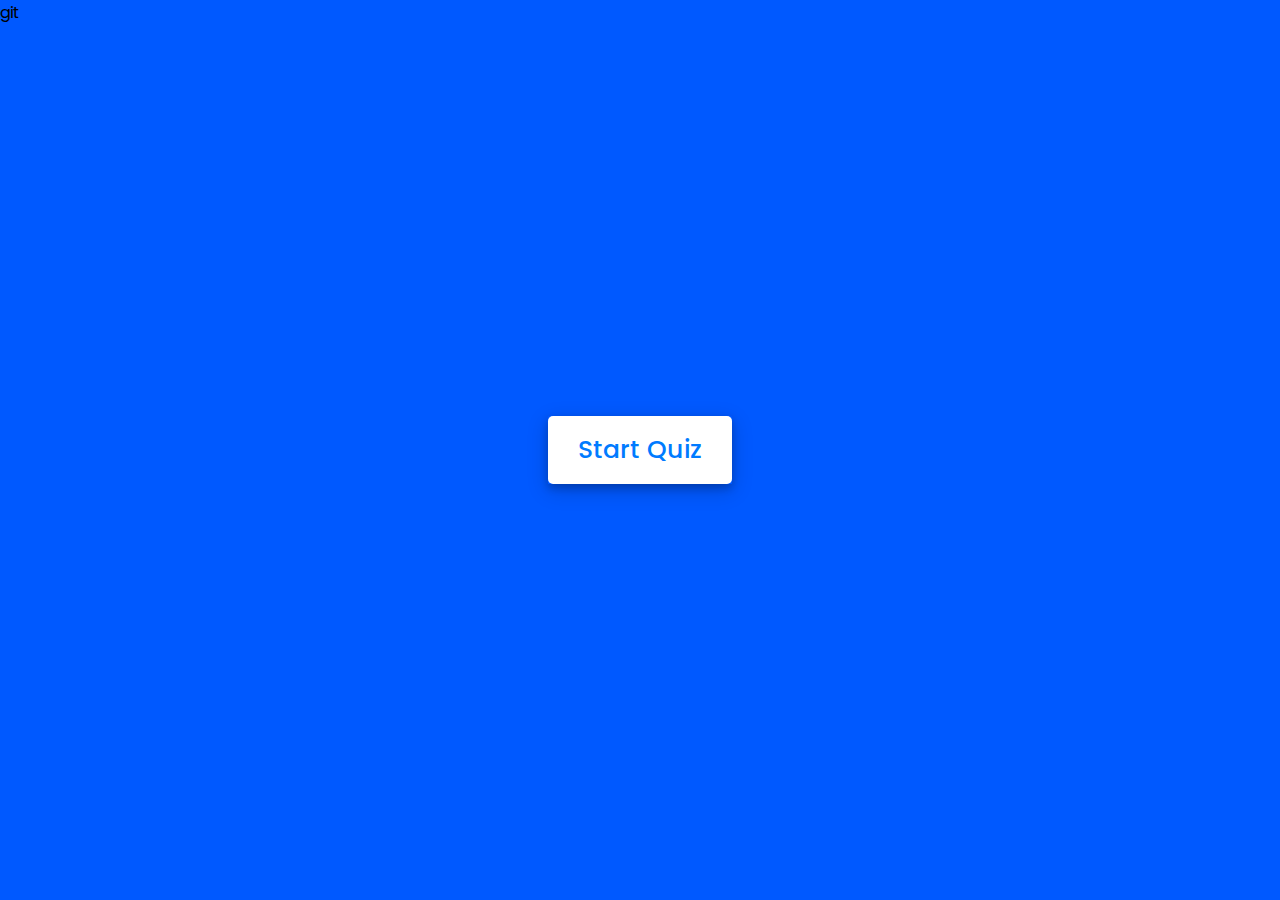
==== Qizz/index.html @ 404da405 "Quizz" ====
<!DOCTYPE html>
<html lang="en">
<head>
    <meta charset="UTF-8">
    <meta name="viewport" content="width=device-width, initial-scale=1.0">
    <title>Quiz</title>
    <link rel="stylesheet" href="style.css">
    <!-- FontAweome CDN Link for Icons -->
    <link rel="stylesheet" href="https://cdnjs.cloudflare.com/ajax/libs/font-awesome/5.15.3/css/all.min.css"/>
</head>
<body>
    <div class="start_btn"><button>Start Quiz</button></div>

    <div class="info_box">
        <div class="info-title"><span>Some Rules of this Quiz</span></div>
        <div class="info-list">
            <div class="info">1. You will have only <span>15 seconds</span> per each question.</div>
            <div class="info">2. Once you select your answer, it can't be undone.</div>
            <div class="info">3. You can't select any option once time goes off.</div>
            <div class="info">4. You can't exit from the Quiz while you're playing.</div>
            <div class="info">5. You'll get points on the basis of your correct answers.</div>
        </div>
        <div class="buttons">
            <button class="quit">Exit Quiz</button>
            <button class="restart">Continue</button>
        </div>
    </div>git 

    <!-- Quiz Box -->
    <div class="quiz_box">
        <header>
            <div class="title">Quiz</div>
            <div class="timer">
                <div class="time_left_txt">Time Left</div>
                <div class="timer_sec">15</div>
            </div>
            <div class="time_line"></div>
        </header>
        <section>
            <div class="que_text">
                <!-- Here I've inserted question from JavaScript -->
            </div>
            <div class="option_list">
                <!-- Here I've inserted options from JavaScript -->
            </div>
        </section>

        <!-- footer of Quiz Box -->
        <footer>
            <div class="total_que">
                <!-- Question Count Number from JavaScript -->
            </div>
            <button class="next_btn">Next Que</button>
        </footer>
    </div>

    <!-- Result Box -->
    <div class="result_box">
        <div class="icon">
            <i class="fas fa-crown"></i>
        </div>
        <div class="complete_text">You've completed the Quiz!</div>
        <div class="score_text">
            <!-- Here I've inserted Score Result from JavaScript -->
        </div>
        <div class="buttons">
            <button class="restart">Replay Quiz</button>
            <button class="quit">Quit Quiz</button>
        </div>
    </div>

    <!-- Questions and Options only -->
    <script src="questions.js"></script>

    <!-- coded all Quiz Codes -->
    <script src="script.js"></script>

</body>
</html>
</html>
---- Qizz/style.css ----
@import url('https://fonts.googleapis.com/css2?family=Poppins:wght@200;300;400;500;600;700&display=swap');
*{
    margin: 0;
    padding: 0;
    box-sizing: border-box;
    font-family: 'Poppins', sans-serif;
}

body{
    background: #0059ff;
}

::selection{
    color: #fff;
    background: #007bff;
}

.start_btn,
.info_box,
.quiz_box,
.result_box{
    position: absolute;
    top: 50%;
    left: 50%;
    transform: translate(-50%, -50%);
    box-shadow: 0 4px 8px 0 rgba(0, 0, 0, 0.2), 
                0 6px 20px 0 rgba(0, 0, 0, 0.19);
}

.info_box.activeInfo,
.quiz_box.activeQuiz,
.result_box.activeResult{
    opacity: 1;
    z-index: 5;
    pointer-events: auto;
    transform: translate(-50%, -50%) scale(1);
}

.start_btn button{
    font-size: 25px;
    font-weight: 500;
    color: #007bff;
    padding: 15px 30px;
    outline: none;
    border: none;
    border-radius: 5px;
    background: #fff;
    cursor: pointer;
}

.info_box{
    width: 540px;
    background: #fff;
    border-radius: 5px;
    transform: translate(-50%, -50%) scale(0.9);
    opacity: 0;
    pointer-events: none;
    transition: all 0.3s ease;
}

.info_box .info-title{
    height: 60px;
    width: 100%;
    border-bottom: 1px solid lightgrey;
    display: flex;
    align-items: center;
    padding: 0 30px;
    border-radius: 5px 5px 0 0;
    font-size: 20px;
    font-weight: 600;
}

.info_box .info-list{
    padding: 15px 30px;
}

.info_box .info-list .info{
    margin: 5px 0;
    font-size: 17px;
}

.info_box .info-list .info span{
    font-weight: 600;
    color: #007bff;
}
.info_box .buttons{
    height: 60px;
    display: flex;
    align-items: center;
    justify-content: flex-end;
    padding: 0 30px;
    border-top: 1px solid lightgrey;
}

.info_box .buttons button{
    margin: 0 5px;
    height: 40px;
    width: 100px;
    font-size: 16px;
    font-weight: 500;
    cursor: pointer;
    border: none;
    outline: none;
    border-radius: 5px;
    border: 1px solid #007bff;
    transition: all 0.3s ease;
}

.quiz_box{
    width: 550px;
    background: #fff;
    border-radius: 5px;
    transform: translate(-50%, -50%) scale(0.9);
    opacity: 0;
    pointer-events: none;
    transition: all 0.3s ease;
}

.quiz_box header{
    position: relative;
    z-index: 2;
    height: 70px;
    padding: 0 30px;
    background: #fff;
    border-radius: 5px 5px 0 0;
    display: flex;
    align-items: center;
    justify-content: space-between;
    box-shadow: 0px 3px 5px 1px rgba(0,0,0,0.1);
}

.quiz_box header .title{
    font-size: 20px;
    font-weight: 600;
}

.quiz_box header .timer{
    color: #004085;
    background: #cce5ff;
    border: 1px solid #b8daff;
    height: 45px;
    padding: 0 8px;
    border-radius: 5px;
    display: flex;
    align-items: center;
    justify-content: space-between;
    width: 145px;
}

.quiz_box header .timer .time_left_txt{
    font-weight: 400;
    font-size: 17px;
    user-select: none;
}

.quiz_box header .timer .timer_sec{
    font-size: 18px;
    font-weight: 500;
    height: 30px;
    width: 45px;
    color: #fff;
    border-radius: 5px;
    line-height: 30px;
    text-align: center;
    background: #343a40;
    border: 1px solid #343a40;
    user-select: none;
}

.quiz_box header .time_line{
    position: absolute;
    bottom: 0px;
    left: 0px;
    height: 3px;
    background: #007bff;
}

section{
    padding: 25px 30px 20px 30px;
    background: #fff;
}

section .que_text{
    font-size: 25px;
    font-weight: 600;
}

section .option_list{
    padding: 20px 0px;
    display: block;   
}

section .option_list .option{
    background: aliceblue;
    border: 1px solid #84c5fe;
    border-radius: 5px;
    padding: 8px 15px;
    font-size: 17px;
    margin-bottom: 15px;
    cursor: pointer;
    transition: all 0.3s ease;
    display: flex;
    align-items: center;
    justify-content: space-between;
}

section .option_list .option:last-child{
    margin-bottom: 0px;
}

section .option_list .option:hover{
    color: #004085;
    background: #cce5ff;
    border: 1px solid #b8daff;
}

section .option_list .option.correct{
    color: #155724;
    background: #d4edda;
    border: 1px solid #c3e6cb;
}

section .option_list .option.incorrect{
    color: #721c24;
    background: #f8d7da;
    border: 1px solid #f5c6cb;
}

section .option_list .option.disabled{
    pointer-events: none;
}

section .option_list .option .icon{
    height: 26px;
    width: 26px;
    border: 2px solid transparent;
    border-radius: 50%;
    text-align: center;
    font-size: 13px;
    pointer-events: none;
    transition: all 0.3s ease;
    line-height: 24px;
}
.option_list .option .icon.tick{
    color: #23903c;
    border-color: #23903c;
    background: #d4edda;
}

.option_list .option .icon.cross{
    color: #a42834;
    background: #f8d7da;
    border-color: #a42834;
}

footer{
    height: 60px;
    padding: 0 30px;
    display: flex;
    align-items: center;
    justify-content: space-between;
    border-top: 1px solid lightgrey;
}

footer .total_que span{
    display: flex;
    user-select: none;
}

footer .total_que span p{
    font-weight: 500;
    padding: 0 5px;
}

footer .total_que span p:first-child{
    padding-left: 0px;
}

footer button{
    height: 40px;
    padding: 0 13px;
    font-size: 18px;
    font-weight: 400;
    cursor: pointer;
    border: none;
    outline: none;
    color: #fff;
    border-radius: 5px;
    background: #007bff;
    border: 1px solid #007bff;
    line-height: 10px;
    opacity: 0;
    pointer-events: none;
    transform: scale(0.95);
    transition: all 0.3s ease;
}

footer button:hover{
    background: #0263ca;
}

footer button.show{
    opacity: 1;
    pointer-events: auto;
    transform: scale(1);
}

.result_box{
    background: #fff;
    border-radius: 5px;
    display: flex;
    padding: 25px 30px;
    width: 450px;
    align-items: center;
    flex-direction: column;
    justify-content: center;
    transform: translate(-50%, -50%) scale(0.9);
    opacity: 0;
    pointer-events: none;
    transition: all 0.3s ease;
}

.result_box .icon{
    font-size: 100px;
    color: #007bff;
    margin-bottom: 10px;
}

.result_box .complete_text{
    font-size: 20px;
    font-weight: 500;
}

.result_box .score_text span{
    display: flex;
    margin: 10px 0;
    font-size: 18px;
    font-weight: 500;
}

.result_box .score_text span p{
    padding: 0 4px;
    font-weight: 600;
}

.result_box .buttons{
    display: flex;
    margin: 20px 0;
}

.result_box .buttons button{
    margin: 0 10px;
    height: 45px;
    padding: 0 20px;
    font-size: 18px;
    font-weight: 500;
    cursor: pointer;
    border: none;
    outline: none;
    border-radius: 5px;
    border: 1px solid #007bff;
    transition: all 0.3s ease;
}

.buttons button.restart{
    color: #fff;
    background: #007bff;
}

.buttons button.restart:hover{
    background: #0263ca;
}

.buttons button.quit{
    color: #007bff;
    background: #fff;
}

.buttons button.quit:hover{
    color: #fff;
    background: #007bff;
}
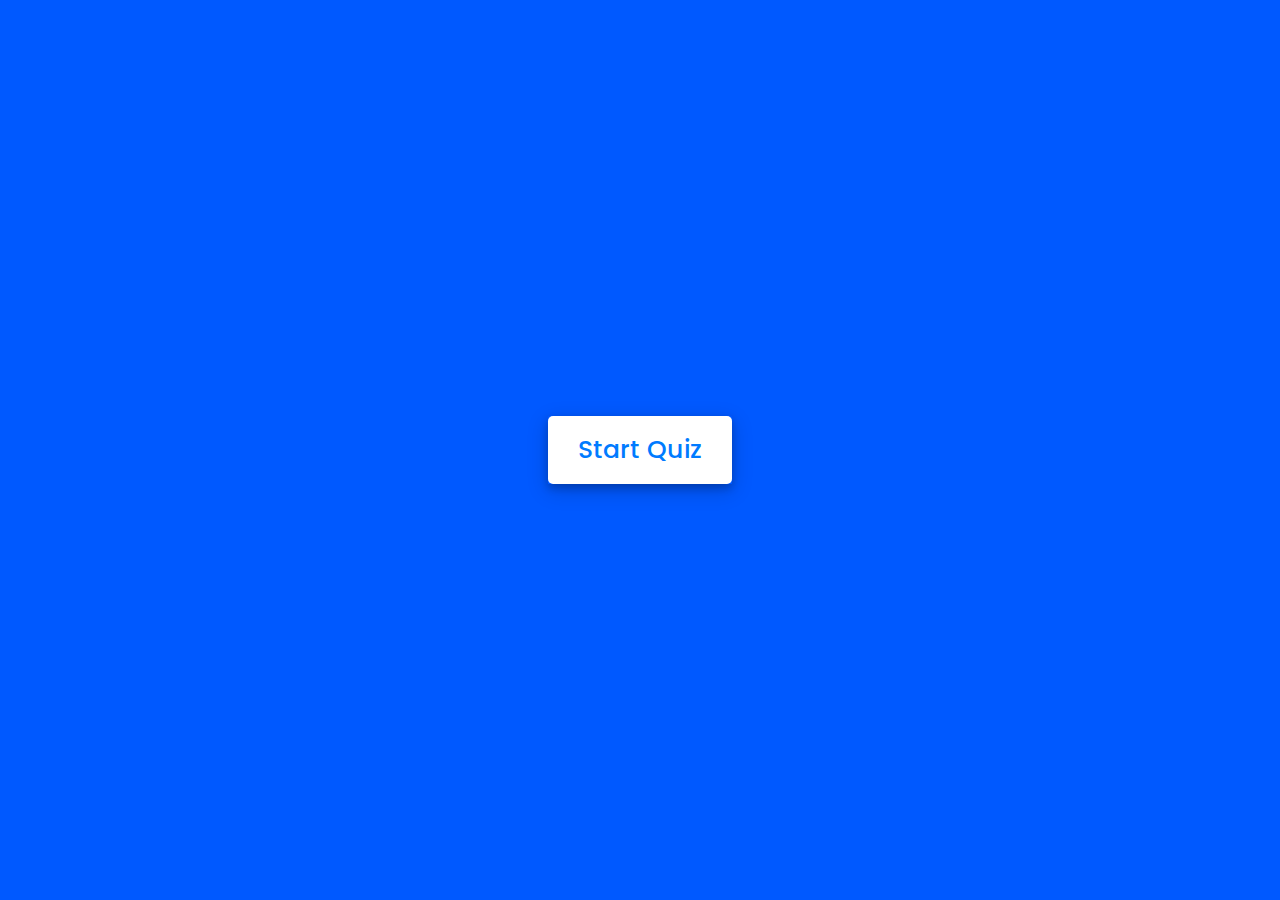
==== commit 43dd2b89: "Update index.html" ====
--- a/Qizz/index.html
+++ b/Qizz/index.html
@@ -24,7 +24,7 @@
             <button class="quit">Exit Quiz</button>
             <button class="restart">Continue</button>
         </div>
-    </div>git 
+    </div>
 
     <!-- Quiz Box -->
     <div class="quiz_box">
@@ -77,4 +77,4 @@
 
 </body>
 </html>
-</html>+</html>
